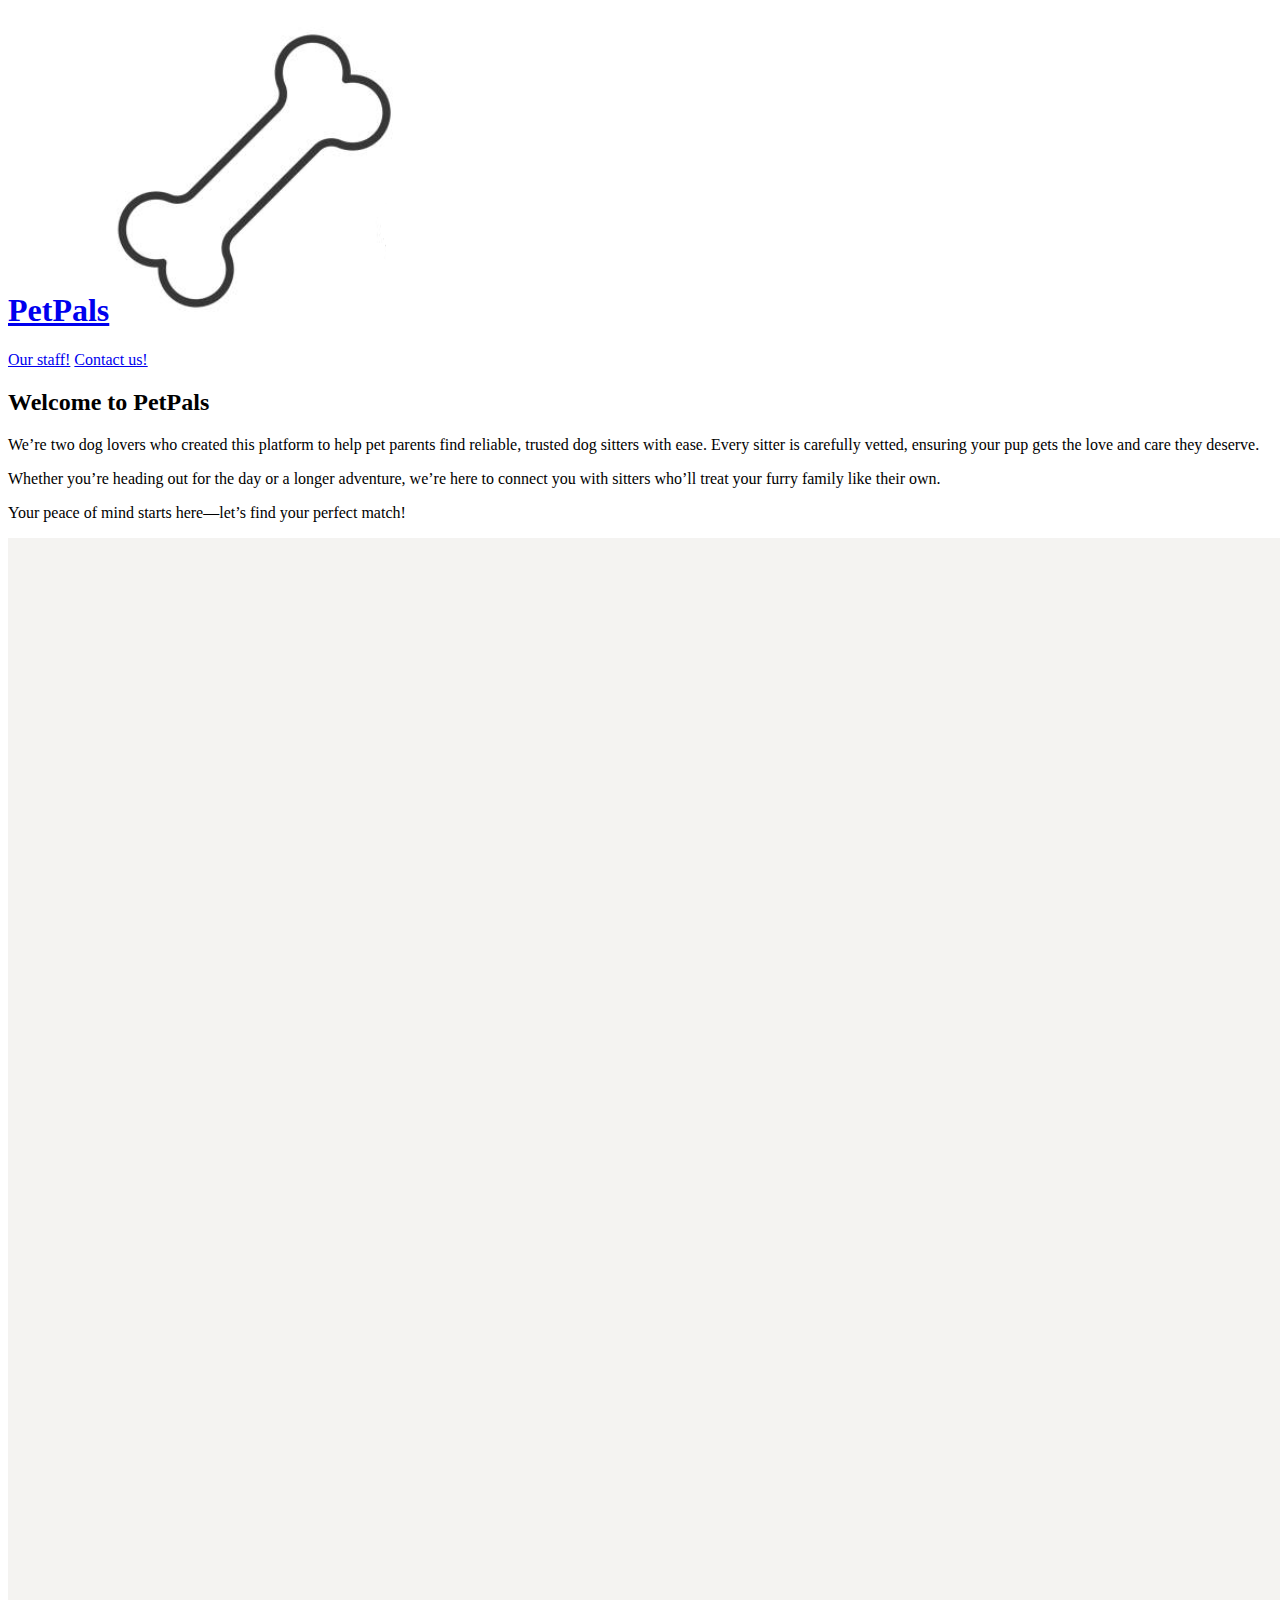
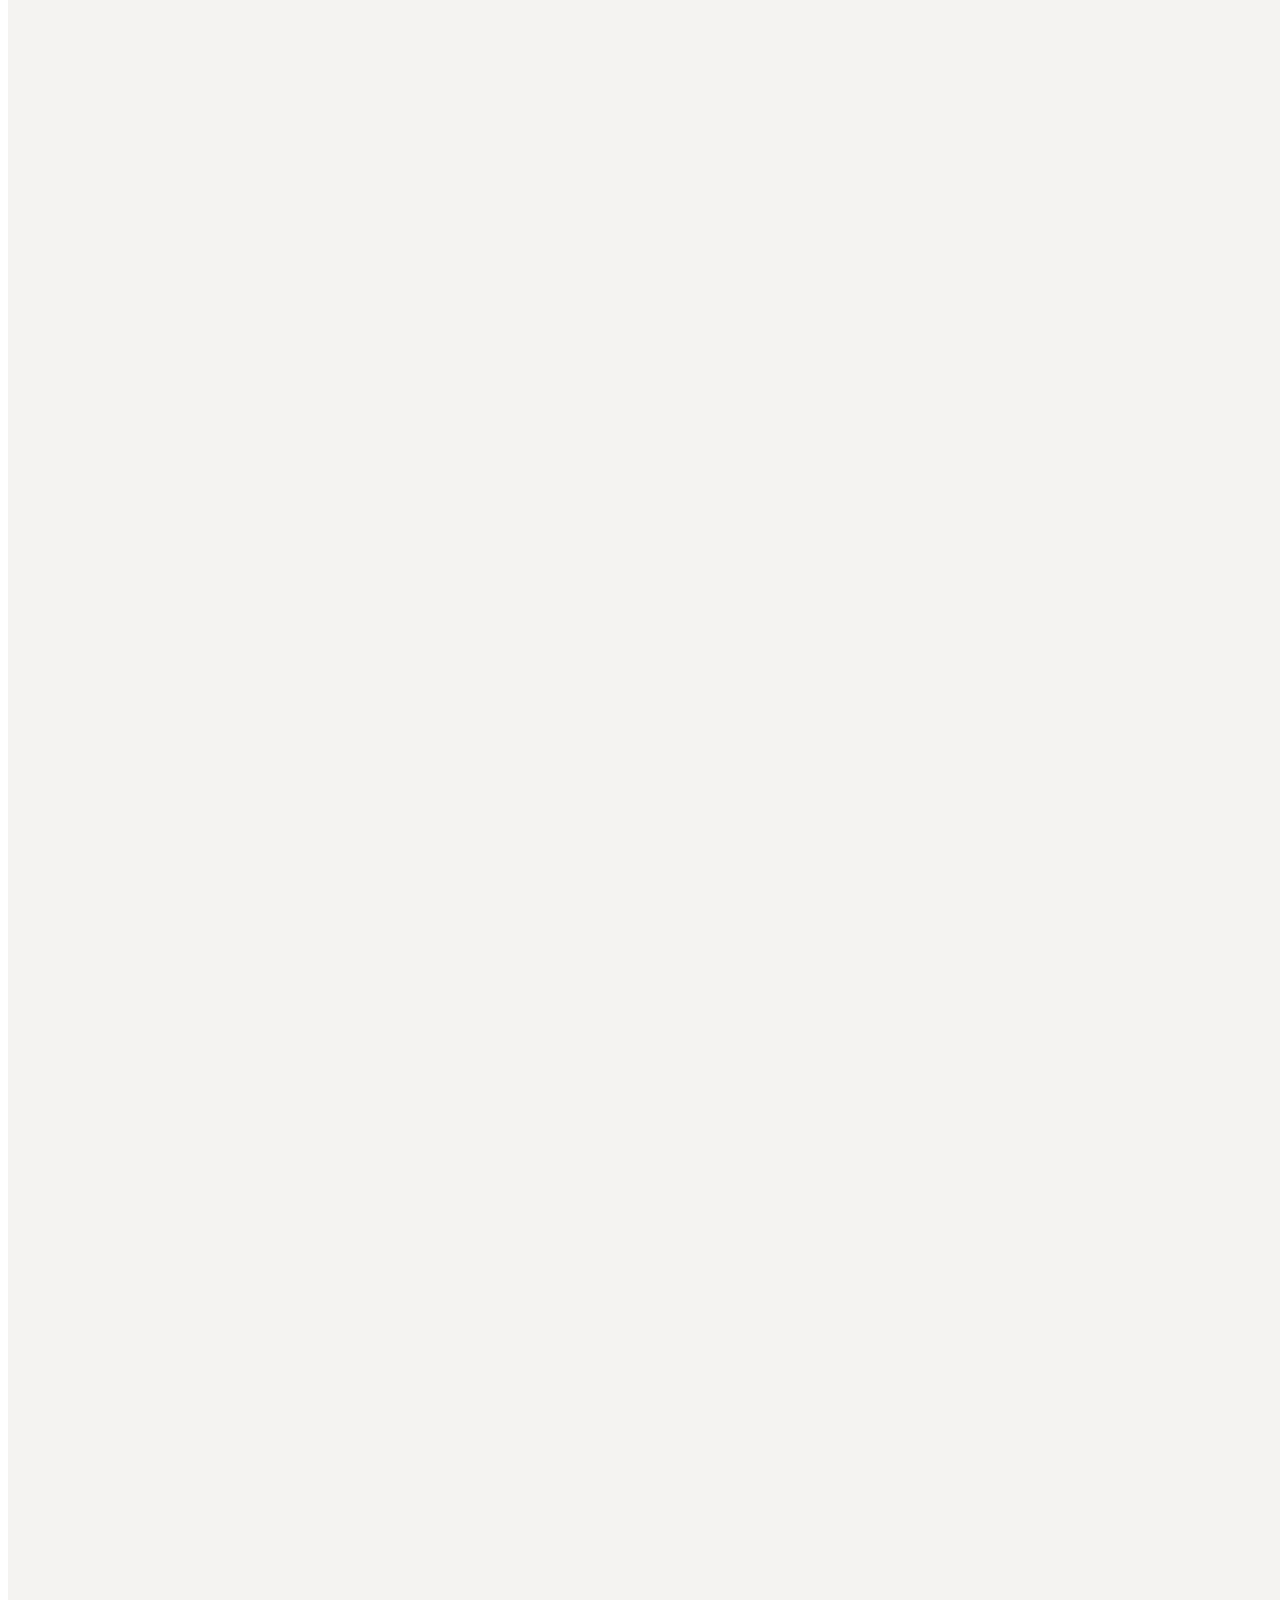
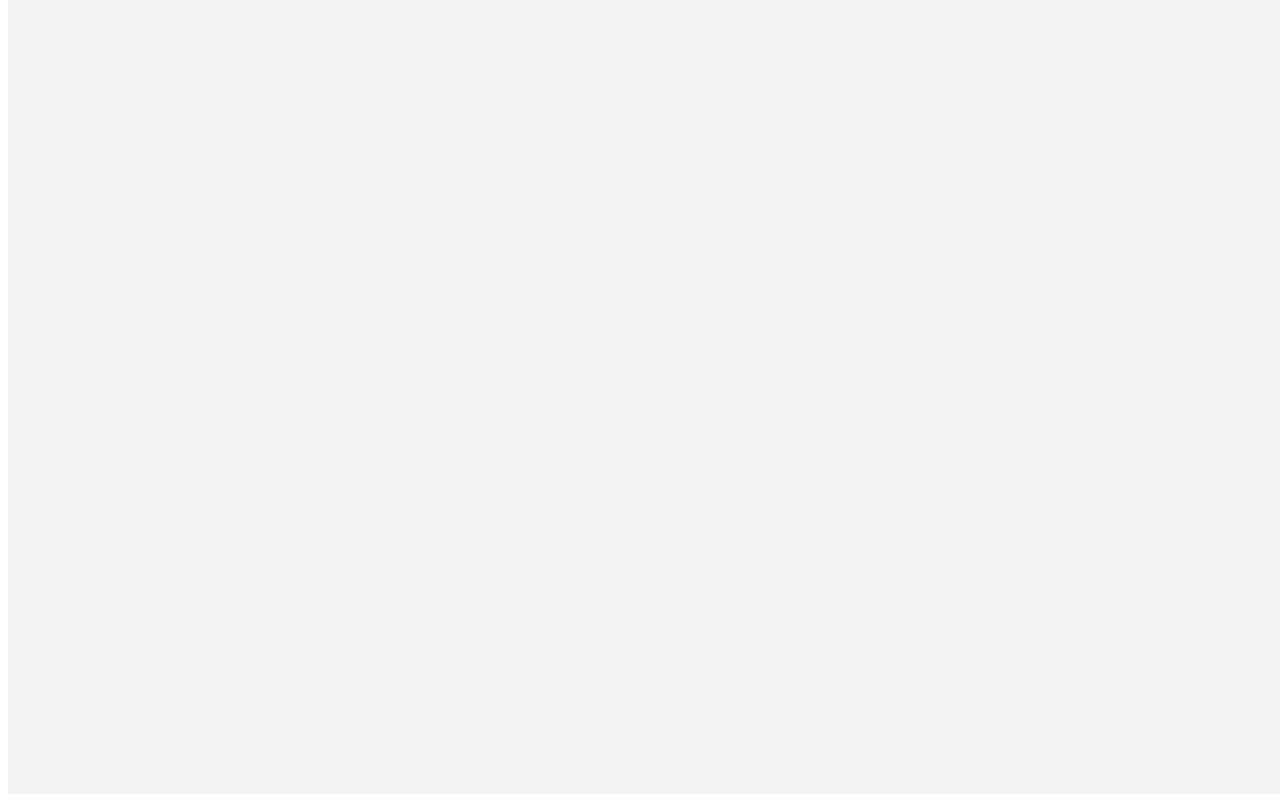
==== index.html @ 2186971b "Gjorde klart min carrd.html fil" ====
<!DOCTYPE html>
<html lang="en">
<head>
    <meta charset="UTF-8">
    <meta name="viewport" content="width=device-width, initial-scale=1.0">
    <title>Document</title>
    <link rel="stylesheet" href="css/style.css">
</head>
<body>
    <div class="container">
        <header>
            <h1><a href="index.html">PetPals<img src="img/dog_bone_logo.png" alt="Our logo of a dog bone"></a></h1>
        </header>
        <nav>
            <a href="carrd.html">Our staff!</a>
            <a href="contact.html">Contact us!</a>
        </nav>
        <aside id="welcome paragraph">
                <h2>Welcome to PetPals</h2>
                <p>
                We’re two dog lovers who created this platform to help pet parents find reliable, trusted dog sitters with ease. Every sitter is carefully vetted, ensuring your pup gets the love and care they deserve.
                </p>
                <p>
                Whether you’re heading out for the day or a longer adventure, we’re here to connect you with sitters who’ll treat your furry family like their own.
                </p>
                <p>
                Your peace of mind starts here—let’s find your perfect match!
                </p>
                <section id="section1">
                    <img src="img/dog_with_lion_hat.jpg" alt="A pitbull with a lion hat">
                </section>
        </aside>
    </div>
</body>
</html>
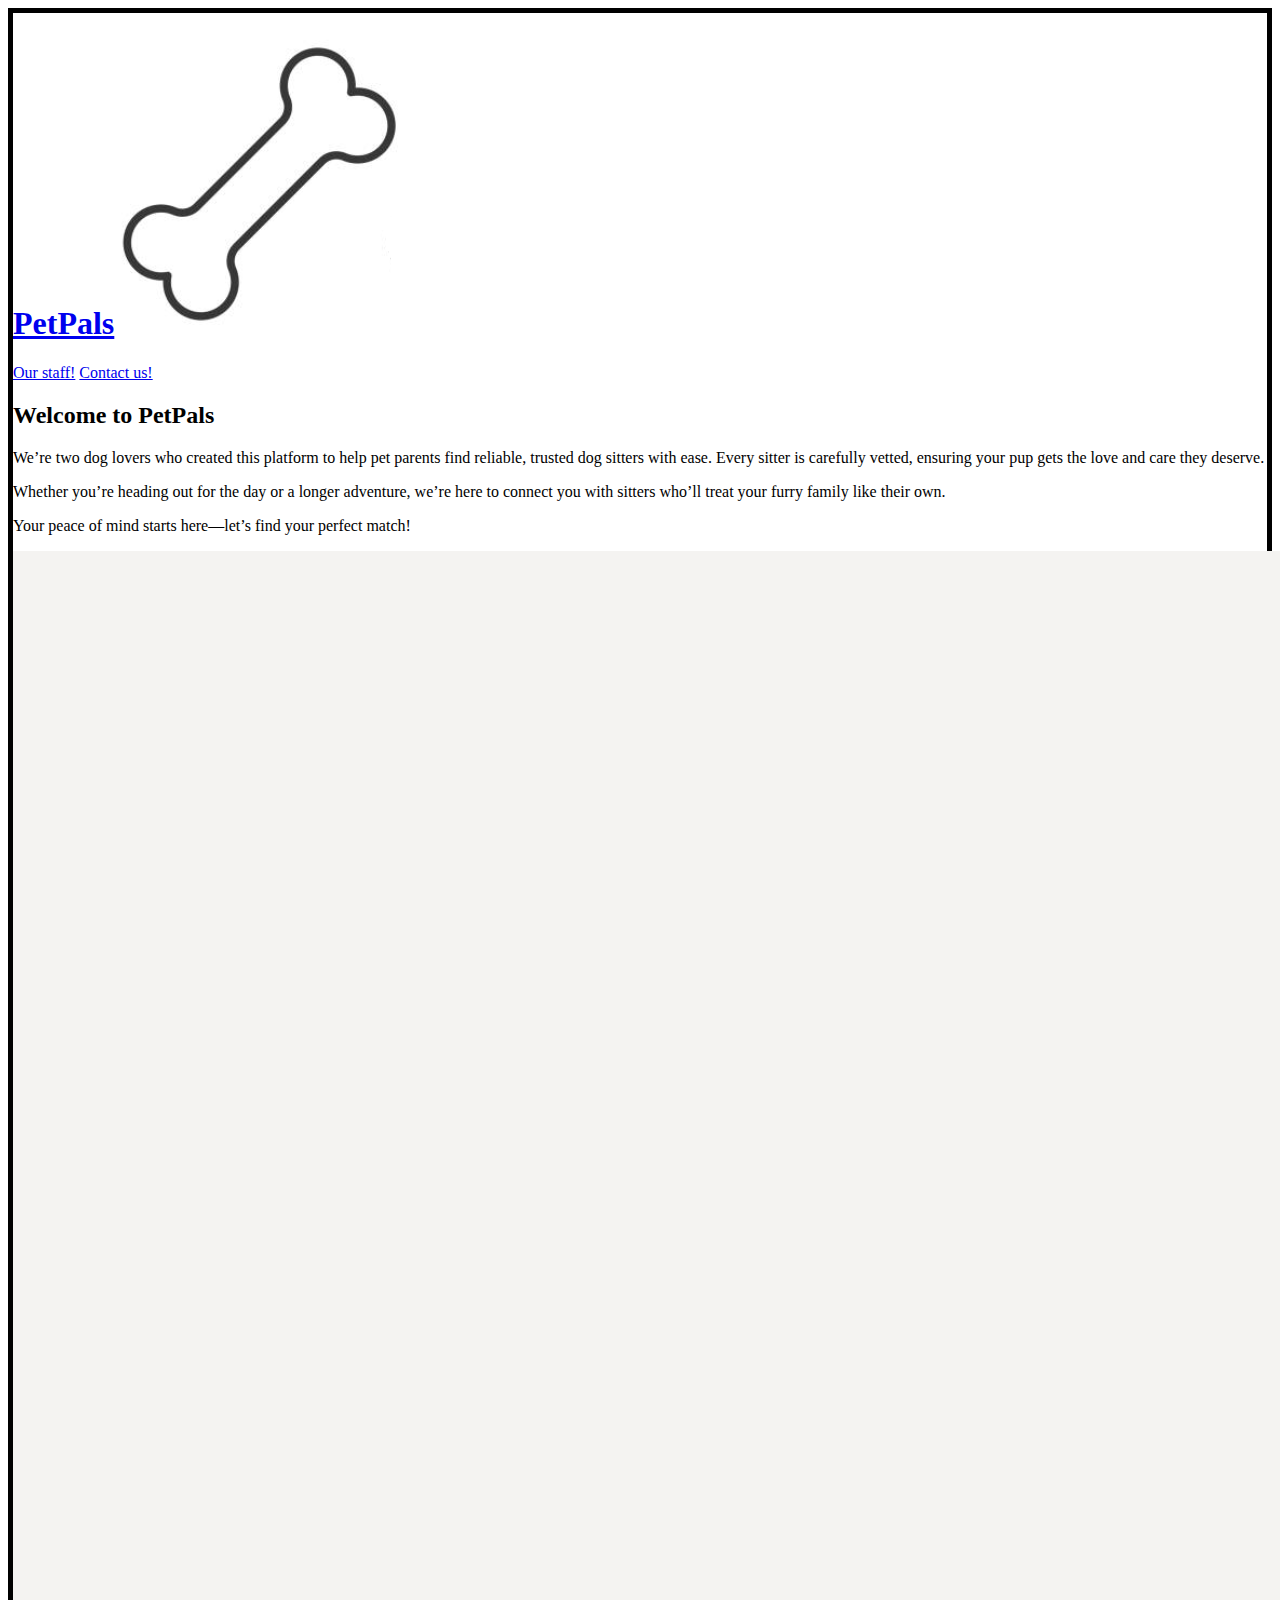
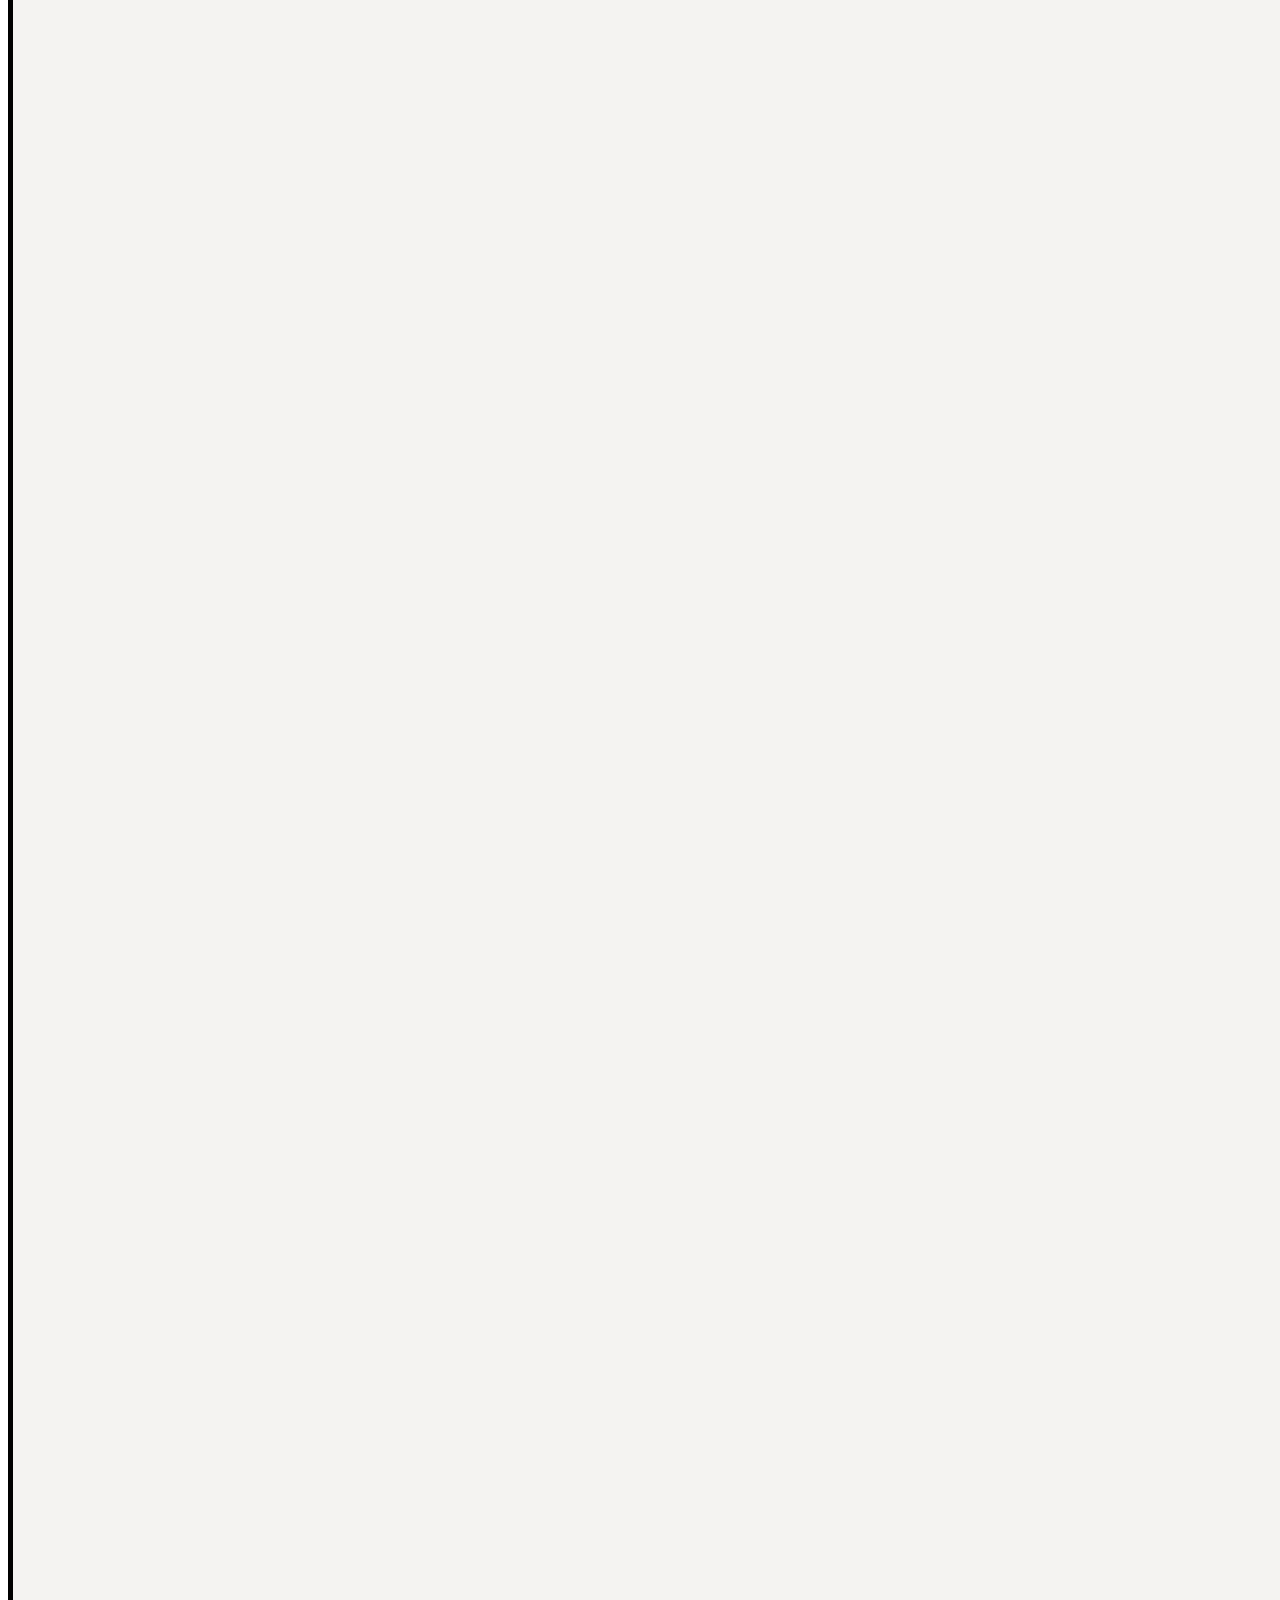
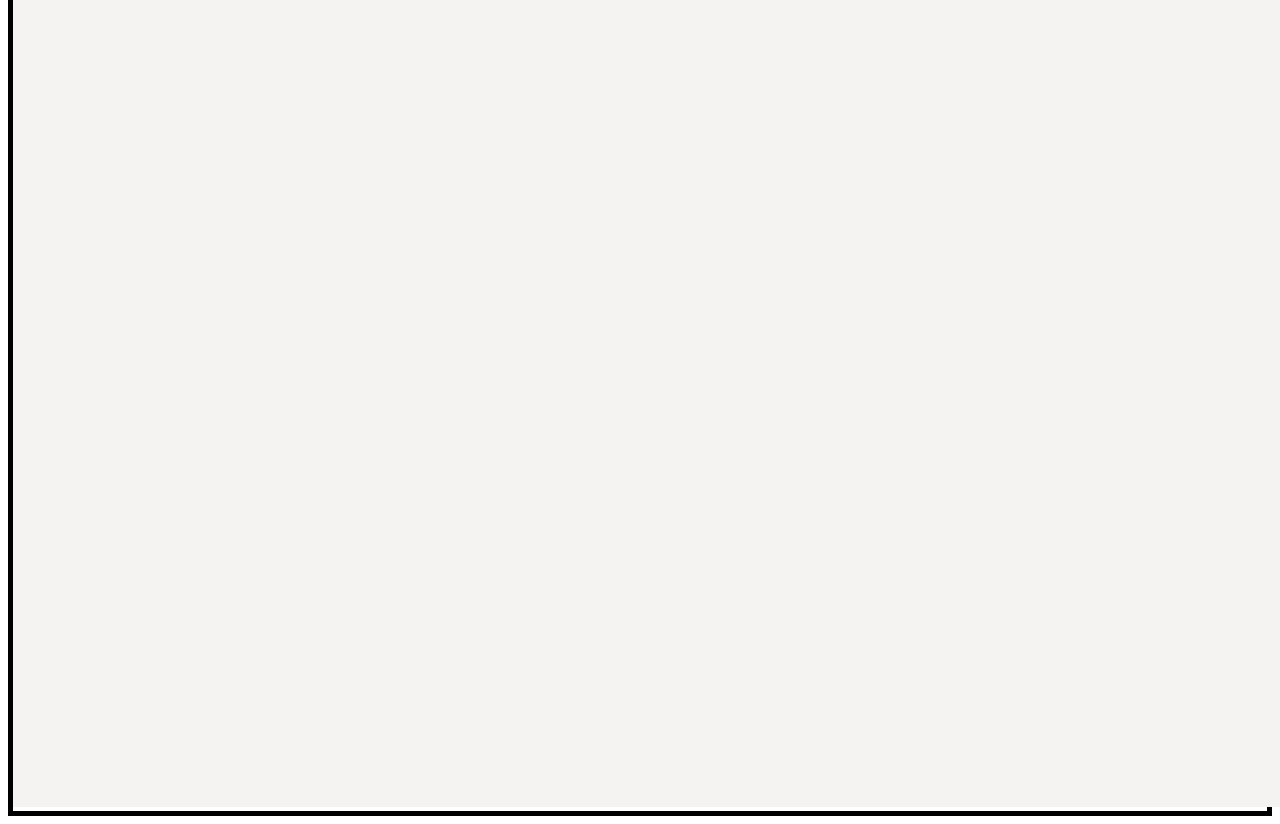
==== commit 9b0560bf: "gjorde det sista i html koden och började i css med grid template areas" ====
--- a/index.html
+++ b/index.html
@@ -7,7 +7,7 @@
     <link rel="stylesheet" href="css/style.css">
 </head>
 <body>
-    <div class="container">
+    <div class="container" id="indexdiv">
         <header>
             <h1><a href="index.html">PetPals<img src="img/dog_bone_logo.png" alt="Our logo of a dog bone"></a></h1>
         </header>
@@ -15,7 +15,7 @@
             <a href="carrd.html">Our staff!</a>
             <a href="contact.html">Contact us!</a>
         </nav>
-        <aside id="welcome paragraph">
+        <aside id="welcome.p">
                 <h2>Welcome to PetPals</h2>
                 <p>
                 We’re two dog lovers who created this platform to help pet parents find reliable, trusted dog sitters with ease. Every sitter is carefully vetted, ensuring your pup gets the love and care they deserve.
@@ -26,7 +26,7 @@
                 <p>
                 Your peace of mind starts here—let’s find your perfect match!
                 </p>
-                <section id="section1">
+                <section id="dogpicsec">
                     <img src="img/dog_with_lion_hat.jpg" alt="A pitbull with a lion hat">
                 </section>
         </aside>
--- a/css/style.css
+++ b/css/style.css
@@ -0,0 +1,60 @@
+.container {
+    border: 5PX solid black;
+
+}
+
+#indexdiv {
+    grid-template-areas:
+    'hd hd hd hd'
+    'nv nv nv nv'
+    'as dsc dsc dsc'
+    'as dsc dsc dsc' ;
+}
+
+#contactdiv {
+    grid-template-areas:
+    'hd hd hd hd'
+    'nv nv nv nv'
+    'ctsc ctsc ctsc ctsc'
+    'ctsc ctsc ctsc ctsc' ;
+}
+
+#carrddiv {
+    grid-template-areas:
+    'hd hd hd hd hd hd'
+    'nv nv nv nv nv nv'
+    'ssc1 ssc1 ssc2 ssc2 ssc3 ssc3'
+    'ssc1 ssc1 ssc2 ssc2 ssc3 ssc3' ;
+}
+
+header {
+    grid-area: hd;
+}
+
+nav {
+    grid-area: nv;
+}
+
+aside {
+    grid-area: as;
+}
+
+#dogpicsec {
+    grid-area: dsc;
+}
+
+#contactsec {
+    grid-area: ctsc;
+}
+
+#staffsec1 {
+    grid-area: ssc1;
+}
+
+#staffsec2 {
+    grid-area: ssc2;
+}
+
+#staffsec3 {
+    grid-area: ssc3;
+}
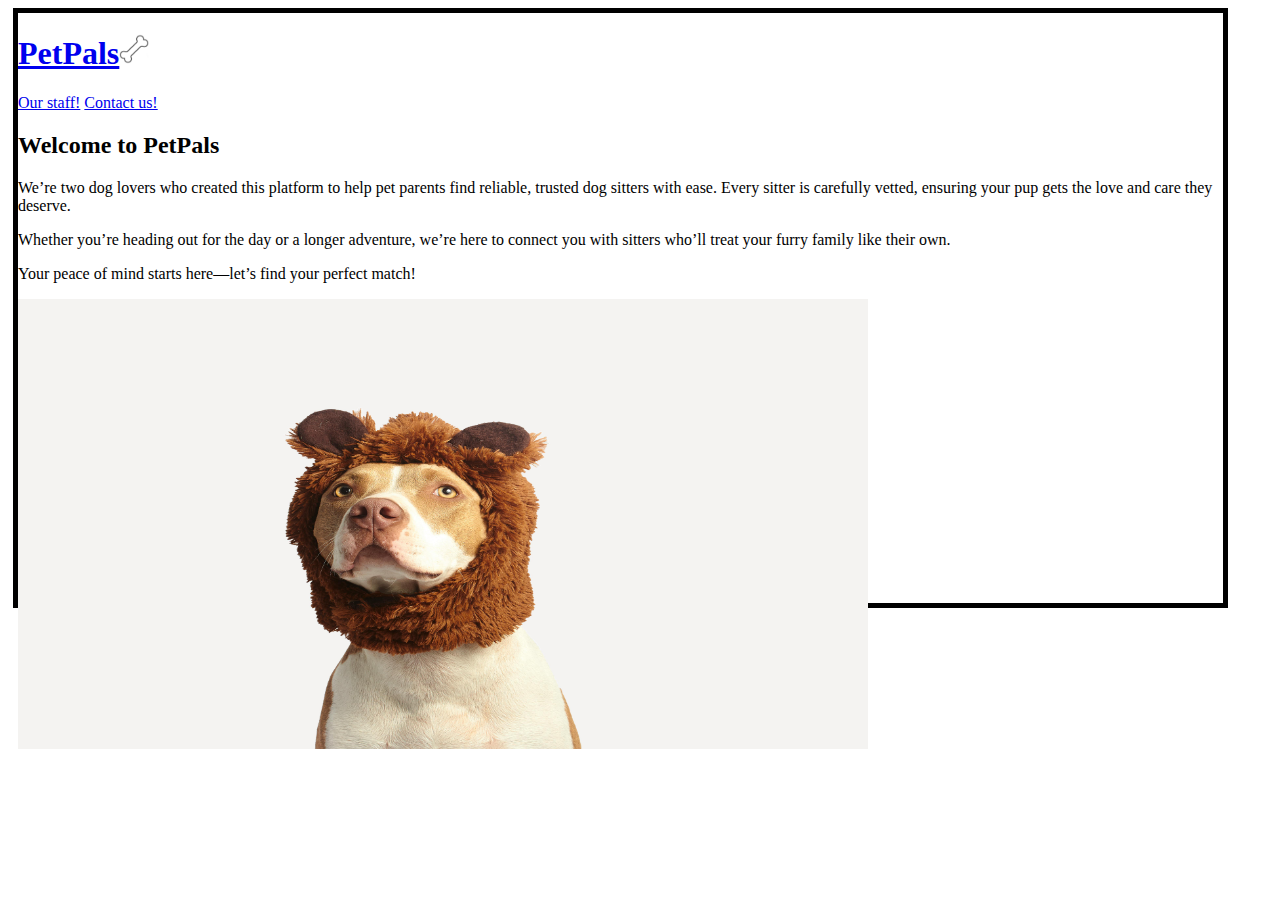
==== commit 58524de4: "ordnade mest med bilderna" ====
--- a/index.html
+++ b/index.html
@@ -9,7 +9,7 @@
 <body>
     <div class="container" id="indexdiv">
         <header>
-            <h1><a href="index.html">PetPals<img src="img/dog_bone_logo.png" alt="Our logo of a dog bone"></a></h1>
+            <h1><a href="index.html">PetPals<img id="logo" src="img/dog_bone_logo.png" alt="Our logo of a dog bone"></a></h1>
         </header>
         <nav>
             <a href="carrd.html">Our staff!</a>
@@ -27,7 +27,7 @@
                 Your peace of mind starts here—let’s find your perfect match!
                 </p>
                 <section id="dogpicsec">
-                    <img src="img/dog_with_lion_hat.jpg" alt="A pitbull with a lion hat">
+                    <img id="lionhat" src="img/dog_with_lion_hat.jpg" alt="A pitbull with a lion hat">
                 </section>
         </aside>
     </div>
--- a/css/style.css
+++ b/css/style.css
@@ -1,6 +1,8 @@
 .container {
     border: 5PX solid black;
-
+    margin: 5px;
+    height: 590px;
+    width: 1205px;
 }
 
 #indexdiv {
@@ -45,6 +47,7 @@
 
 #contactsec {
     grid-area: ctsc;
+    font-size: larger;
 }
 
 #staffsec1 {
@@ -58,3 +61,28 @@
 #staffsec3 {
     grid-area: ssc3;
 }
+
+#logo {
+    height: 30px;
+    width: 30px;
+}
+
+#lionhat {
+    height: 450px;
+    width: 850px;
+}
+
+#huskystaff {
+    height: 500px;
+    width: 350px;
+}
+
+#yorkiestaff {
+    height: 500px;
+    width: 350px;
+}
+
+#goldenstaff {
+    height: 500px;
+    width: 350px;
+}
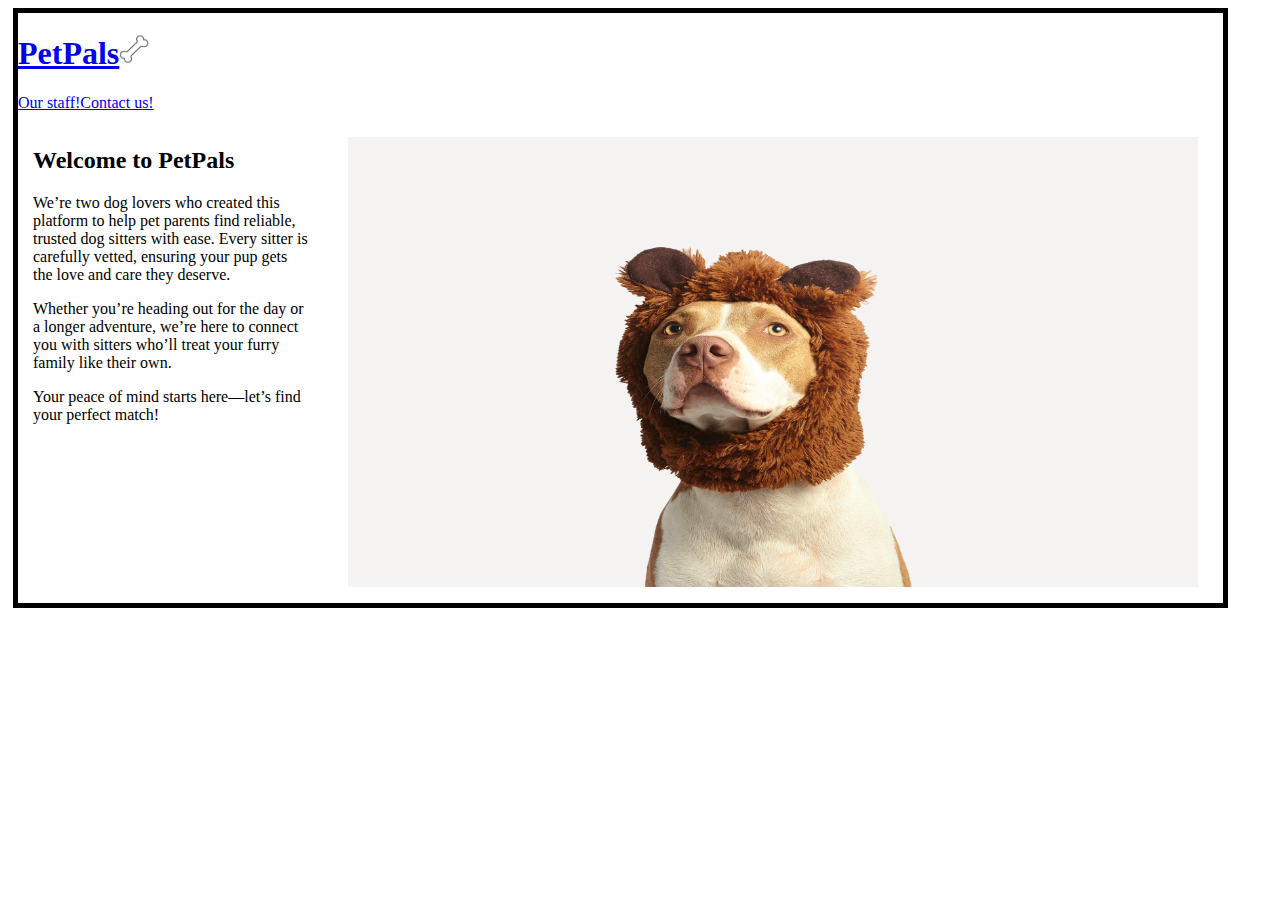
==== commit 5042733e: "fortsatt arbete mestadels i css" ====
--- a/index.html
+++ b/index.html
@@ -15,7 +15,7 @@
             <a href="carrd.html">Our staff!</a>
             <a href="contact.html">Contact us!</a>
         </nav>
-        <aside id="welcome.p">
+        <div id="welcomep">
                 <h2>Welcome to PetPals</h2>
                 <p>
                 We’re two dog lovers who created this platform to help pet parents find reliable, trusted dog sitters with ease. Every sitter is carefully vetted, ensuring your pup gets the love and care they deserve.
@@ -26,10 +26,12 @@
                 <p>
                 Your peace of mind starts here—let’s find your perfect match!
                 </p>
-                <section id="dogpicsec">
-                    <img id="lionhat" src="img/dog_with_lion_hat.jpg" alt="A pitbull with a lion hat">
-                </section>
-        </aside>
+        </div>
+        <div id="dogpicdiv">
+             <section id="dogpicsec">
+                <img id="lionhat" src="img/dog_with_lion_hat.jpg" alt="A pitbull with a lion hat">
+             </section>
+        </div>
     </div>
 </body>
 </html>--- a/css/style.css
+++ b/css/style.css
@@ -1,6 +1,7 @@
 .container {
     border: 5PX solid black;
     margin: 5px;
+    display: grid;
     height: 590px;
     width: 1205px;
 }
@@ -27,6 +28,8 @@
     'nv nv nv nv nv nv'
     'ssc1 ssc1 ssc2 ssc2 ssc3 ssc3'
     'ssc1 ssc1 ssc2 ssc2 ssc3 ssc3' ;
+    display: flex;
+    justify-content: center;
 }
 
 header {
@@ -35,14 +38,18 @@
 
 nav {
     grid-area: nv;
+    text-align: left;
+    display: flex;
 }
 
-aside {
+#welcomep {
     grid-area: as;
+    margin: 15px;
 }
 
 #dogpicsec {
     grid-area: dsc;
+    margin: 25px;
 }
 
 #contactsec {
@@ -52,14 +59,17 @@
 
 #staffsec1 {
     grid-area: ssc1;
+    width: 270px;
 }
 
 #staffsec2 {
     grid-area: ssc2;
+    width: 270px;
 }
 
 #staffsec3 {
     grid-area: ssc3;
+    width: 270px;
 }
 
 #logo {
@@ -73,16 +83,16 @@
 }
 
 #huskystaff {
-    height: 500px;
-    width: 350px;
+    height: 400px;
+    width: 270px;
 }
 
 #yorkiestaff {
-    height: 500px;
-    width: 350px;
+    height: 400px;
+    width: 270px;
 }
 
 #goldenstaff {
-    height: 500px;
-    width: 350px;
+    height: 400px;
+    width: 270px;
 }
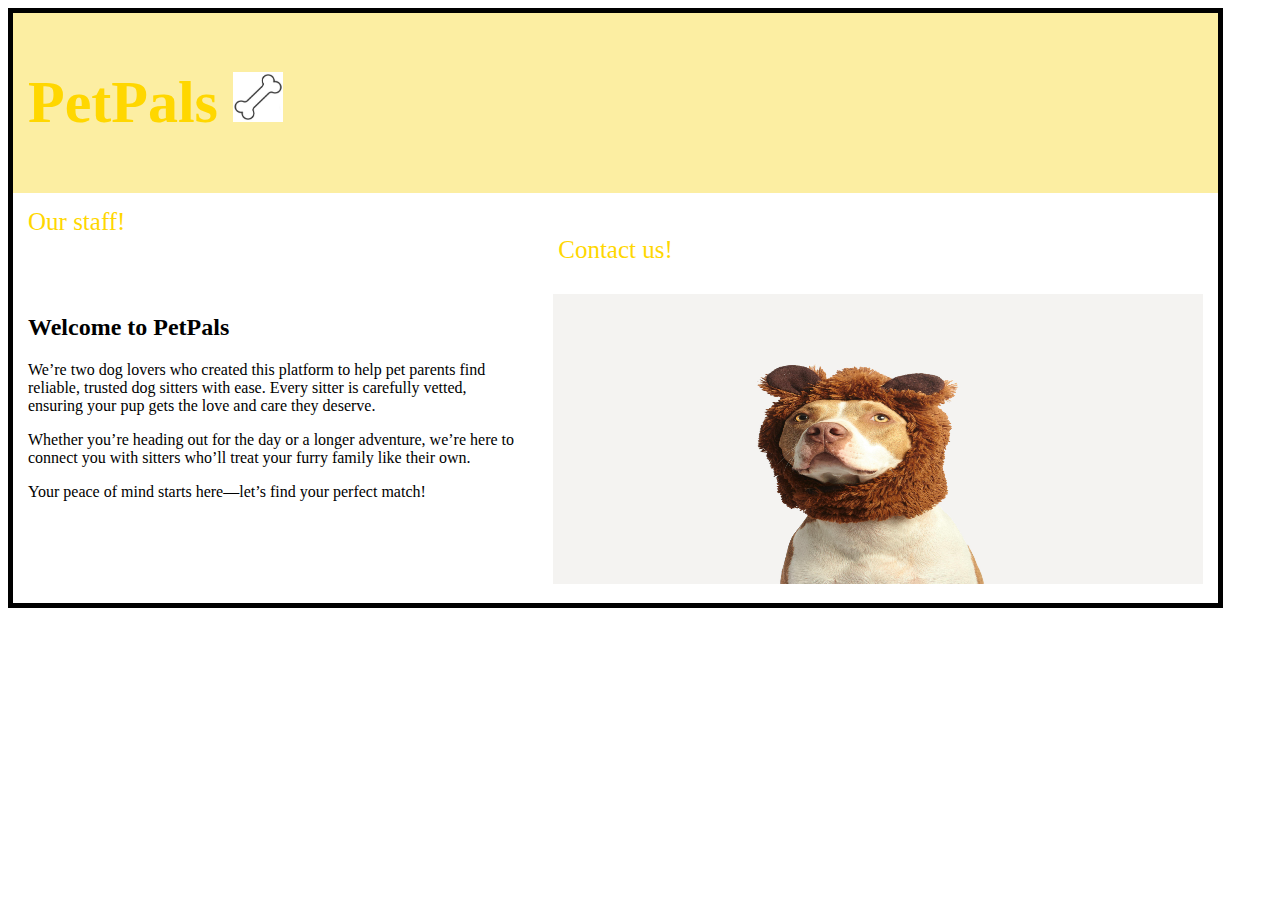
==== commit cfb629cb: "fortsatt i css" ====
--- a/index.html
+++ b/index.html
@@ -9,11 +9,15 @@
 <body>
     <div class="container" id="indexdiv">
         <header>
-            <h1><a href="index.html">PetPals<img id="logo" src="img/dog_bone_logo.png" alt="Our logo of a dog bone"></a></h1>
+            <h1><a href="index.html">PetPals <img id="logo" src="img/dog_bone_logo.png" alt="Our logo of a dog bone"></a></h1>
         </header>
         <nav>
+            <div id="ourstaffdiv">
             <a href="carrd.html">Our staff!</a>
+            </div>
+            <div id="contactusdiv">
             <a href="contact.html">Contact us!</a>
+            </div>
         </nav>
         <div id="welcomep">
                 <h2>Welcome to PetPals</h2>
--- a/css/style.css
+++ b/css/style.css
@@ -1,6 +1,5 @@
 .container {
     border: 5PX solid black;
-    margin: 5px;
     display: grid;
     height: 590px;
     width: 1205px;
@@ -32,14 +31,30 @@
     justify-content: center;
 }
 
+#ourstaffdiv {
+    text-align: left;
+}
+
+#contactusdiv {
+    text-align: center;
+}
+
 header {
     grid-area: hd;
+    font-size: 30px;
+    padding: 15px;
+    background-color: #FCEEA2;
+}
+
+a {
+    color: #FFD700;
+    text-decoration: dashed;
 }
 
 nav {
     grid-area: nv;
-    text-align: left;
-    display: flex;
+    font-size: 25px;
+    margin: 15px;
 }
 
 #welcomep {
@@ -49,7 +64,7 @@
 
 #dogpicsec {
     grid-area: dsc;
-    margin: 25px;
+    margin: 15px;
 }
 
 #contactsec {
@@ -60,26 +75,29 @@
 #staffsec1 {
     grid-area: ssc1;
     width: 270px;
+    margin: 10px;
 }
 
 #staffsec2 {
     grid-area: ssc2;
     width: 270px;
+    margin: 10px;
 }
 
 #staffsec3 {
     grid-area: ssc3;
     width: 270px;
+    margin: 10px;
 }
 
 #logo {
-    height: 30px;
-    width: 30px;
+    height: 50px;
+    width: 50px;    
 }
 
 #lionhat {
-    height: 450px;
-    width: 850px;
+    height: 290px;
+    width: 650px;
 }
 
 #huskystaff {
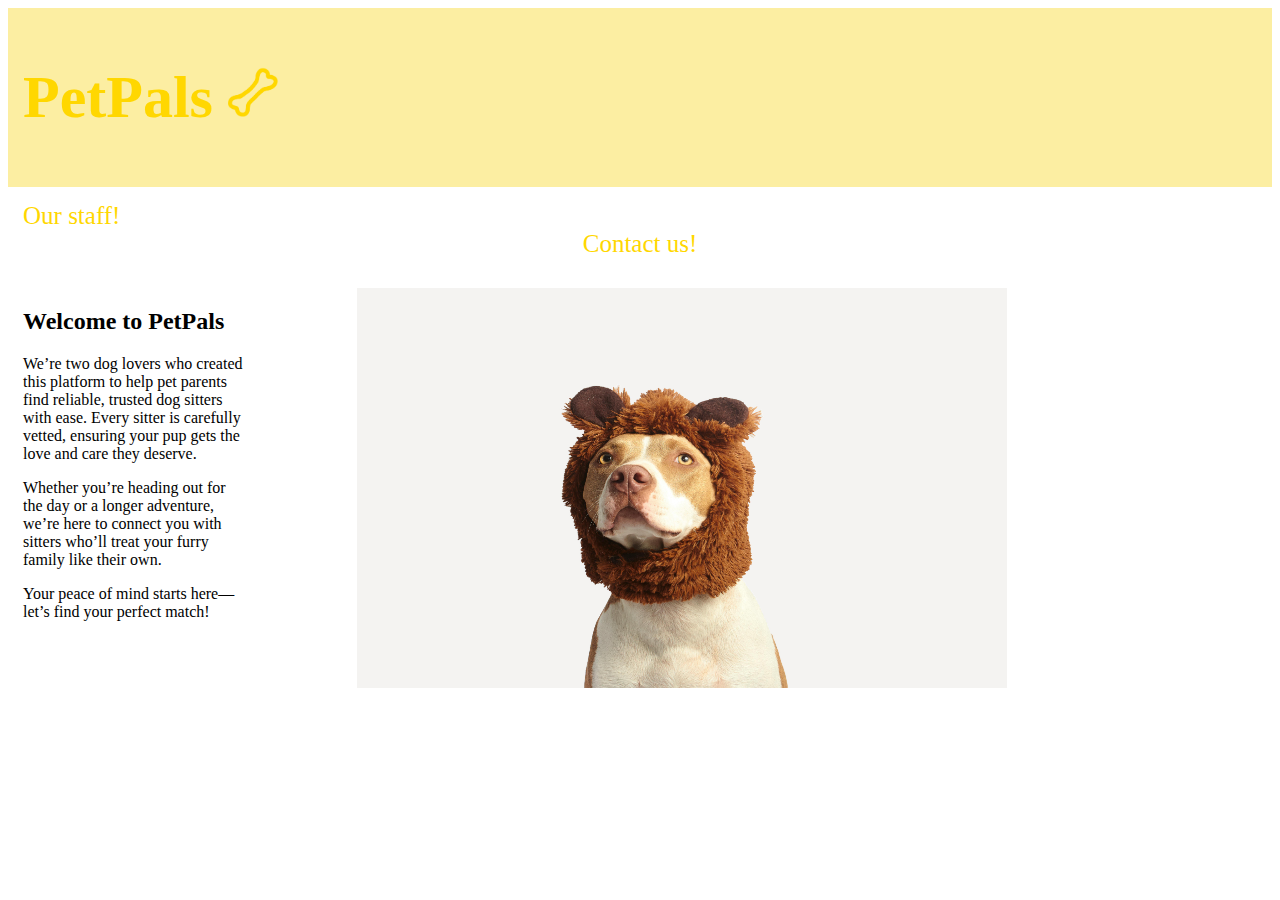
==== commit 3786c5dc: "ändrade en div till aside" ====
--- a/index.html
+++ b/index.html
@@ -19,7 +19,7 @@
             <a href="contact.html">Contact us!</a>
             </div>
         </nav>
-        <div id="welcomep">
+        <aside id="welcomep">
                 <h2>Welcome to PetPals</h2>
                 <p>
                 We’re two dog lovers who created this platform to help pet parents find reliable, trusted dog sitters with ease. Every sitter is carefully vetted, ensuring your pup gets the love and care they deserve.
@@ -30,7 +30,7 @@
                 <p>
                 Your peace of mind starts here—let’s find your perfect match!
                 </p>
-        </div>
+            </aside>
         <div id="dogpicdiv">
              <section id="dogpicsec">
                 <img id="lionhat" src="img/dog_with_lion_hat.jpg" alt="A pitbull with a lion hat">
--- a/css/style.css
+++ b/css/style.css
@@ -1,8 +1,7 @@
 .container {
-    border: 5PX solid black;
     display: grid;
-    height: 590px;
-    width: 1205px;
+    height: auto;
+    width: auto;
 }
 
 #indexdiv {
@@ -60,6 +59,7 @@
 #welcomep {
     grid-area: as;
     margin: 15px;
+    width: 220px;
 }
 
 #dogpicsec {
@@ -70,6 +70,7 @@
 #contactsec {
     grid-area: ctsc;
     font-size: larger;
+    margin: 15px;
 }
 
 #staffsec1 {
@@ -96,7 +97,7 @@
 }
 
 #lionhat {
-    height: 290px;
+    height: 400px;
     width: 650px;
 }
 
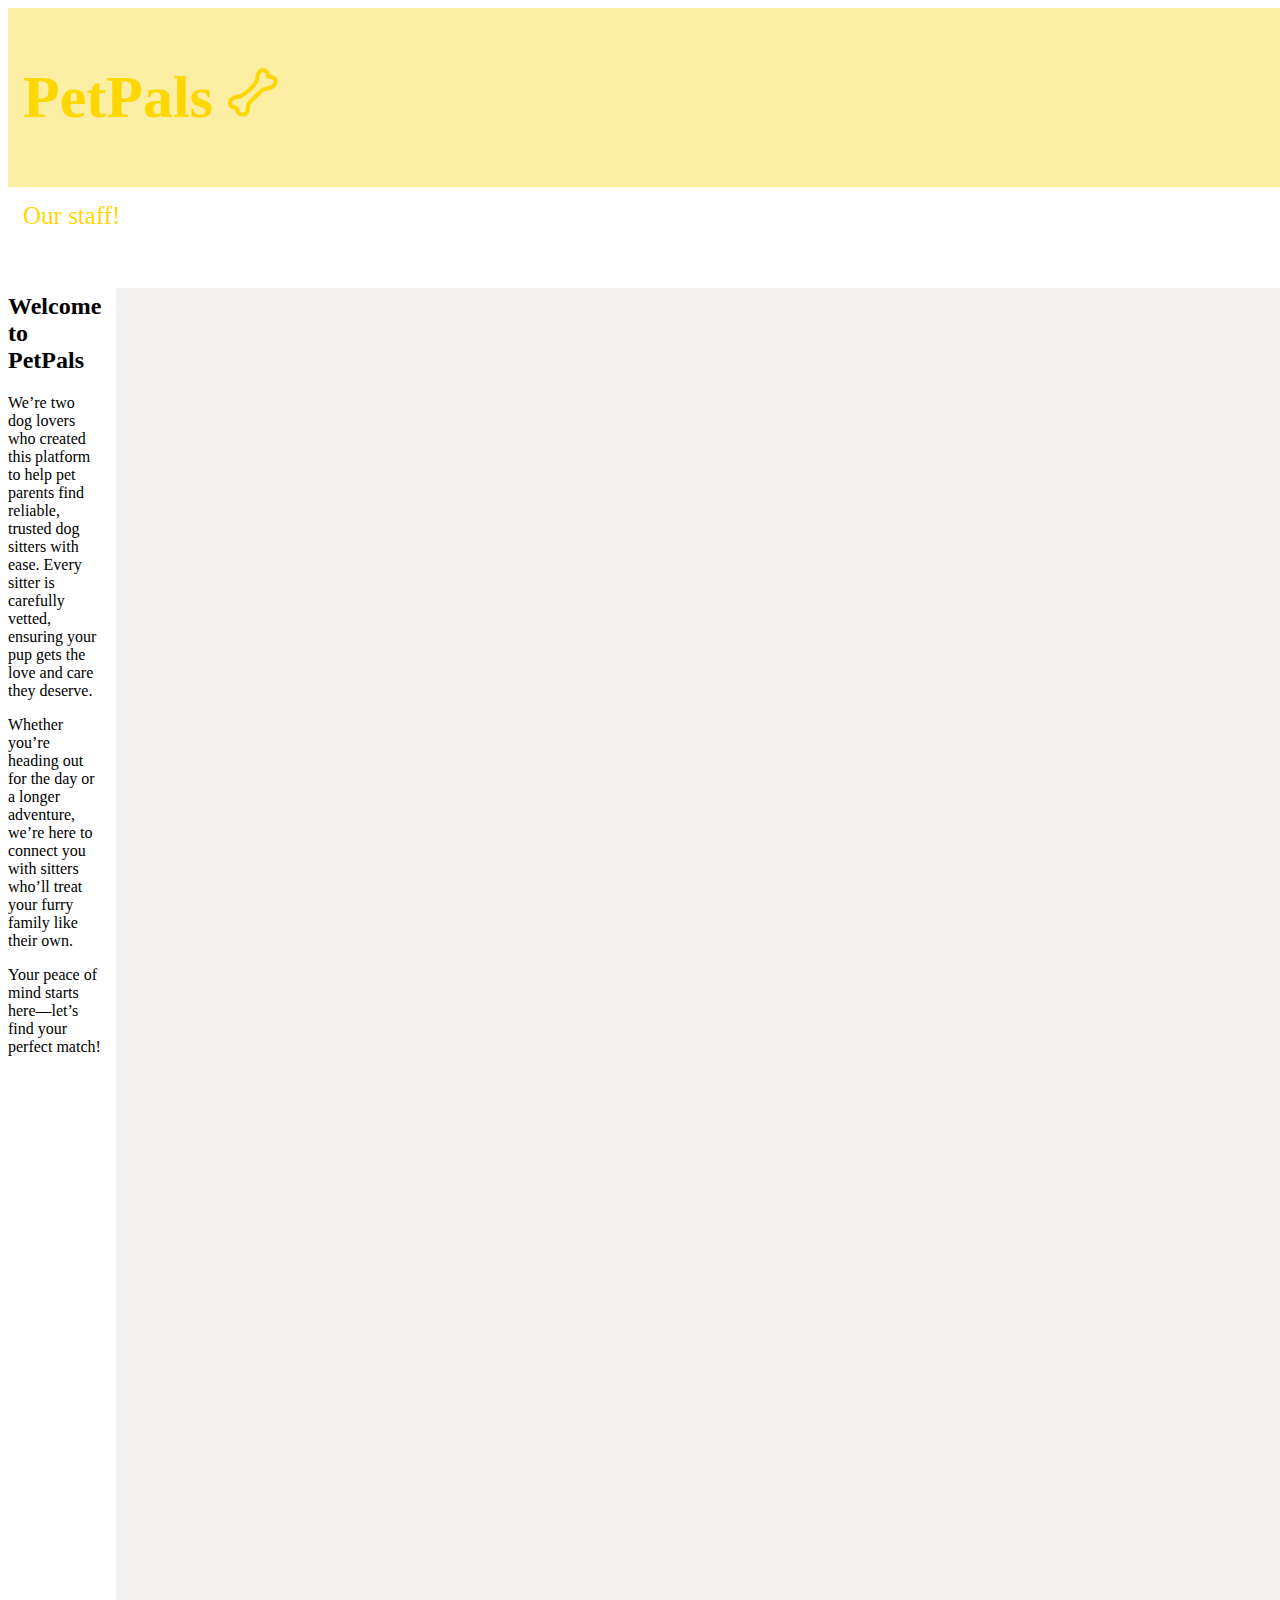
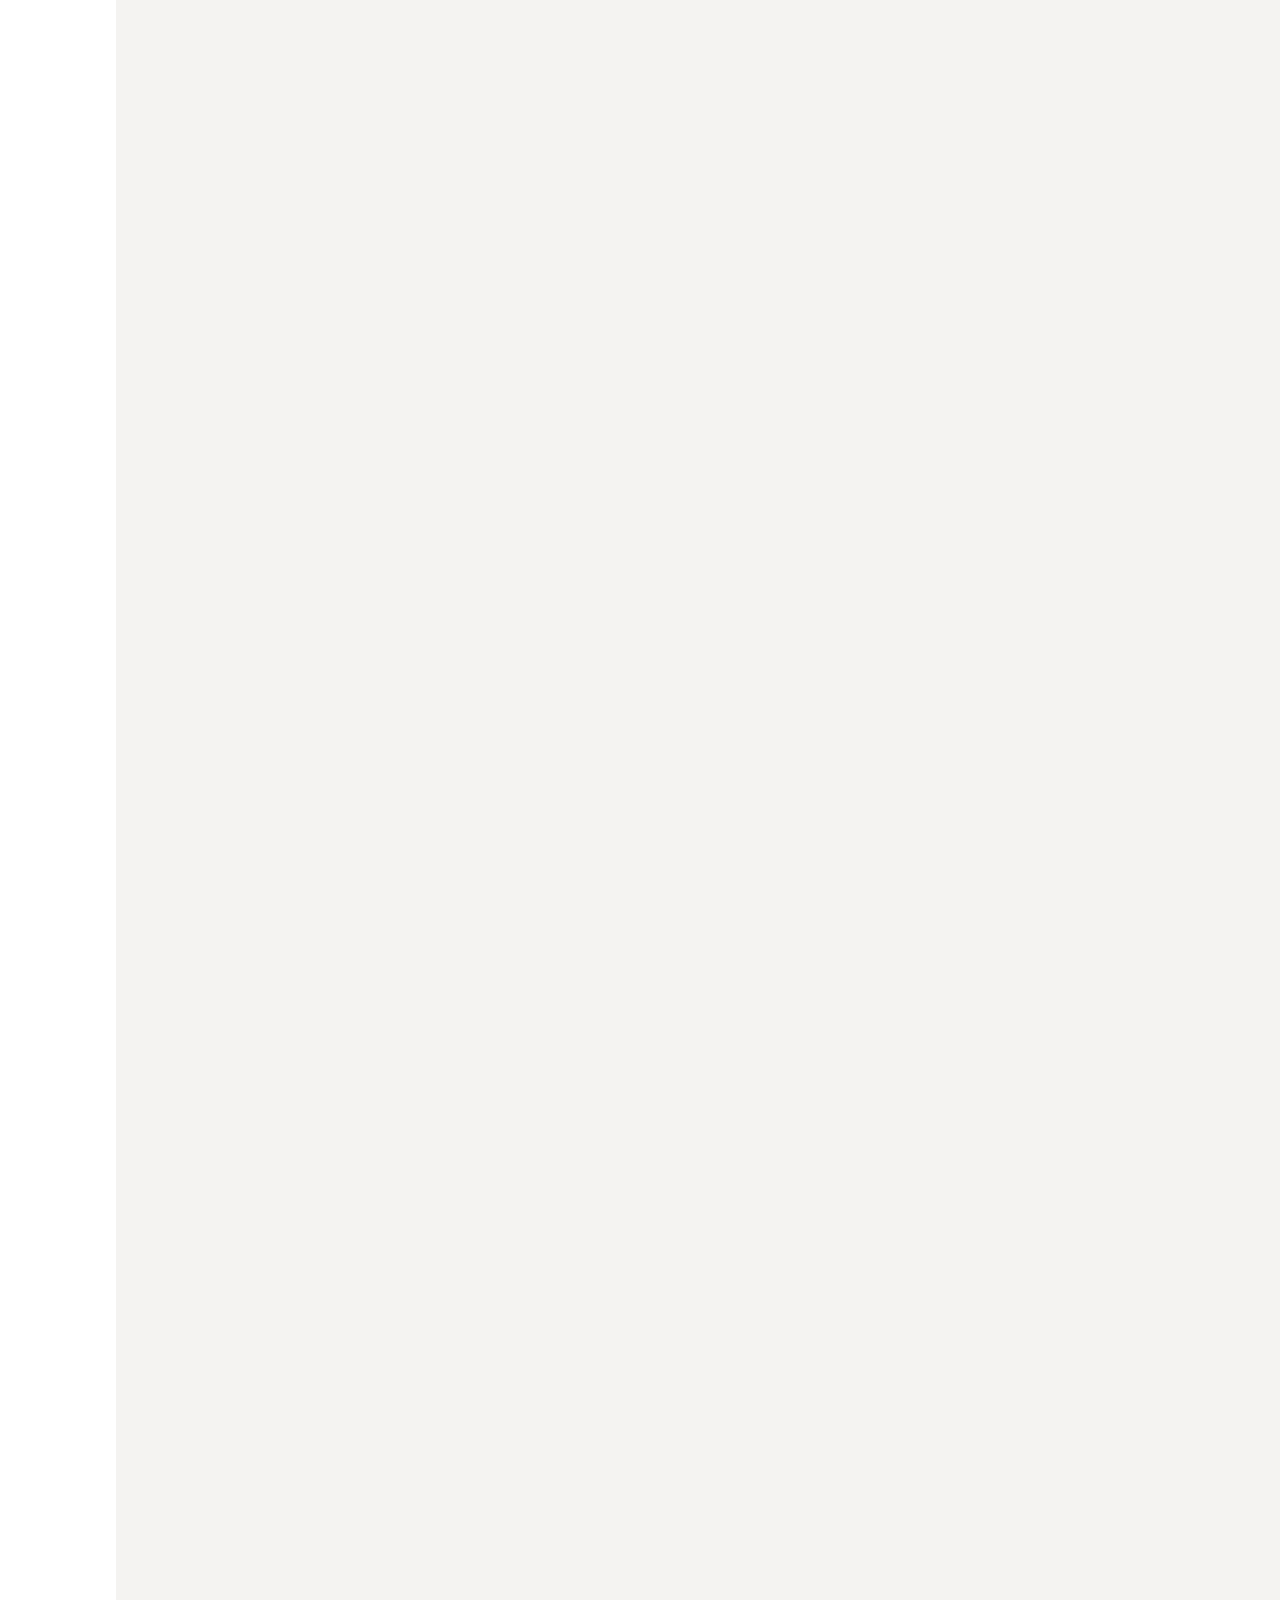
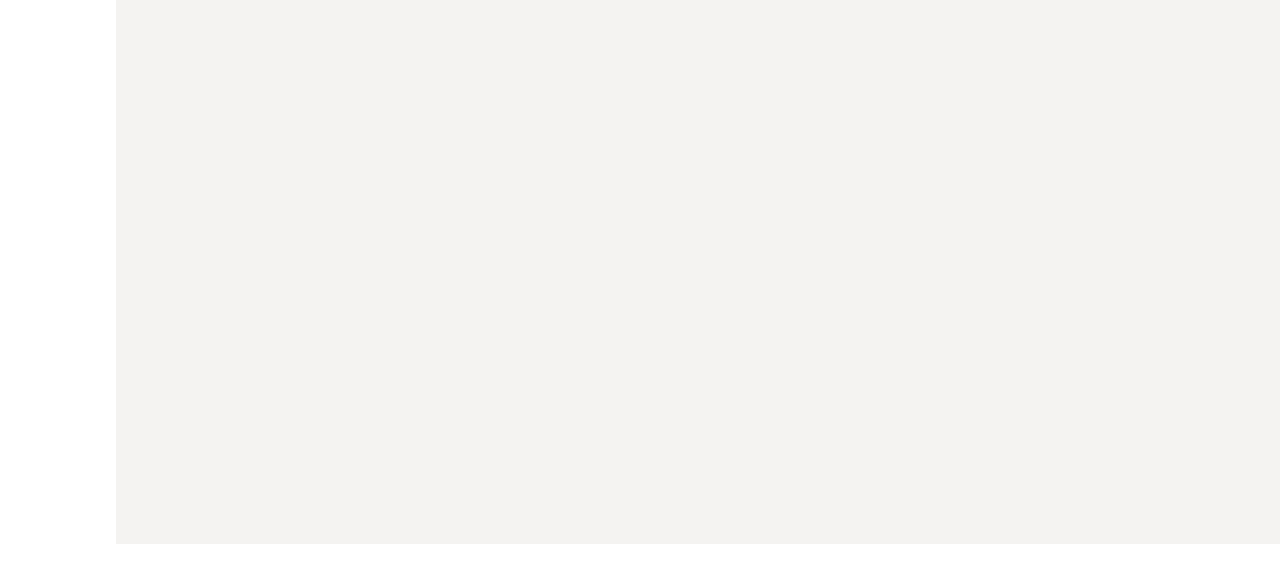
==== commit 6a845cd4: "Mest ändrat upplägget i koden för enklare hantering" ====
--- a/index.html
+++ b/index.html
@@ -8,34 +8,32 @@
 </head>
 <body>
     <div class="container" id="indexdiv">
-        <header>
-            <h1><a href="index.html">PetPals <img id="logo" src="img/dog_bone_logo.png" alt="Our logo of a dog bone"></a></h1>
+        <header class="header">
+            <h1>
+                <a href="index.html">PetPals <img id="logo" src="img/dog_bone_logo.png" alt="Our logo of a dog bone"></a>
+            </h1>
         </header>
-        <nav>
+        <nav class="nav">
             <div id="ourstaffdiv">
-            <a href="carrd.html">Our staff!</a>
+                <a href="carrd.html" id="carrdlink">Our staff!</a>
             </div>
             <div id="contactusdiv">
-            <a href="contact.html">Contact us!</a>
+                <a href="contact.html" id="contactlink">Contact us!</a>
             </div>
         </nav>
-        <aside id="welcomep">
+        <aside id="welcome-p">
                 <h2>Welcome to PetPals</h2>
-                <p>
-                We’re two dog lovers who created this platform to help pet parents find reliable, trusted dog sitters with ease. Every sitter is carefully vetted, ensuring your pup gets the love and care they deserve.
-                </p>
-                <p>
-                Whether you’re heading out for the day or a longer adventure, we’re here to connect you with sitters who’ll treat your furry family like their own.
-                </p>
-                <p>
-                Your peace of mind starts here—let’s find your perfect match!
-                </p>
+
+                <p>We’re two dog lovers who created this platform to help pet parents find reliable, trusted dog sitters with ease. Every sitter is carefully vetted, ensuring your pup gets the love and care they deserve.</p>
+                
+                <p>Whether you’re heading out for the day or a longer adventure, we’re here to connect you with sitters who’ll treat your furry family like their own.</p>
+                
+                <p>Your peace of mind starts here—let’s find your perfect match!</p>
             </aside>
-        <div id="dogpicdiv">
+
              <section id="dogpicsec">
-                <img id="lionhat" src="img/dog_with_lion_hat.jpg" alt="A pitbull with a lion hat">
+                <img id="pitbull-hat-pic" src="img/dog_with_lion_hat.jpg" alt="A pitbull with a lion hat">
              </section>
-        </div>
     </div>
 </body>
 </html>--- a/css/style.css
+++ b/css/style.css
@@ -10,6 +10,7 @@
     'nv nv nv nv'
     'as dsc dsc dsc'
     'as dsc dsc dsc' ;
+    display: grid;
 }
 
 #contactdiv {
@@ -18,6 +19,7 @@
     'nv nv nv nv'
     'ctsc ctsc ctsc ctsc'
     'ctsc ctsc ctsc ctsc' ;
+    display: grid;
 }
 
 #carrddiv {
@@ -56,6 +58,10 @@
     margin: 15px;
 }
 
+#staffsecdiv {
+    display: flex;
+}
+
 #welcomep {
     grid-area: as;
     margin: 15px;
@@ -75,19 +81,19 @@
 
 #staffsec1 {
     grid-area: ssc1;
-    width: 270px;
+    width: 240px;
     margin: 10px;
 }
 
 #staffsec2 {
     grid-area: ssc2;
-    width: 270px;
+    width: 240px;
     margin: 10px;
 }
 
 #staffsec3 {
     grid-area: ssc3;
-    width: 270px;
+    width: 240px;
     margin: 10px;
 }
 
@@ -102,16 +108,28 @@
 }
 
 #huskystaff {
-    height: 400px;
-    width: 270px;
+    height: 370px;
+    width: 240px;
 }
 
 #yorkiestaff {
-    height: 400px;
-    width: 270px;
+    height: 370px;
+    width: 240px;
 }
 
 #goldenstaff {
-    height: 400px;
-    width: 270px;
+    height: 370px;
+    width: 240px;
 }
+
+#meetkaren {
+    font-size: large;
+}
+
+#meetdenise {
+    font-size: large;
+}
+
+#meetalice {
+    font-size: large;
+}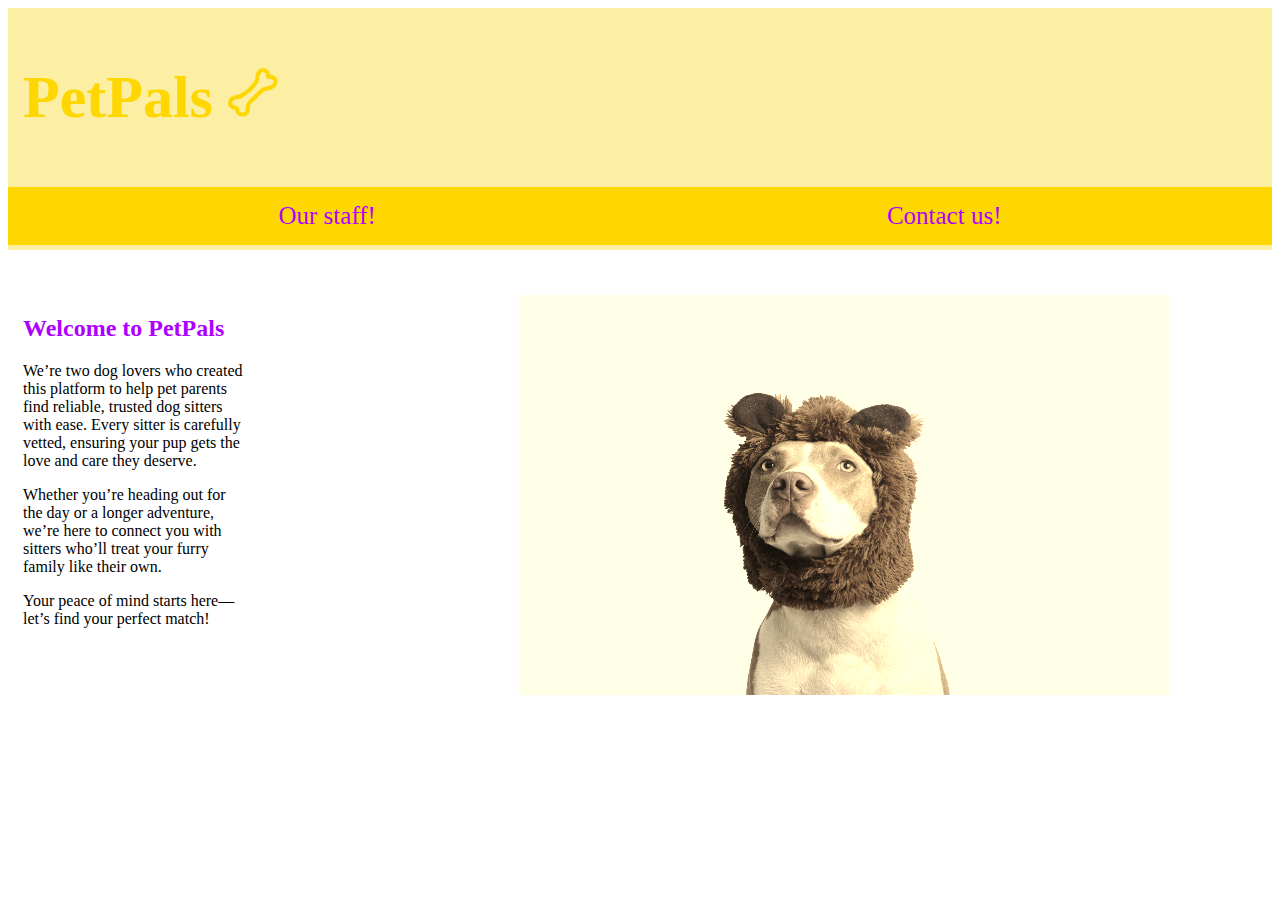
==== commit 863fe8ec: "Inlämning" ====
--- a/index.html
+++ b/index.html
@@ -31,9 +31,9 @@
                 <p>Your peace of mind starts here—let’s find your perfect match!</p>
             </aside>
 
-             <section id="dogpicsec">
+             <div id="dogpicsec">
                 <img id="pitbull-hat-pic" src="img/dog_with_lion_hat.jpg" alt="A pitbull with a lion hat">
-             </section>
+             </div>
     </div>
 </body>
 </html>--- a/css/style.css
+++ b/css/style.css
@@ -8,7 +8,6 @@
     grid-template-areas:
     'hd hd hd hd'
     'nv nv nv nv'
-    'as dsc dsc dsc'
     'as dsc dsc dsc' ;
     display: grid;
 }
@@ -17,8 +16,7 @@
     grid-template-areas:
     'hd hd hd hd'
     'nv nv nv nv'
-    'ctsc ctsc ctsc ctsc'
-    'ctsc ctsc ctsc ctsc' ;
+    'ctsc ctsc ctsc ctsc';
     display: grid;
 }
 
@@ -26,10 +24,8 @@
     grid-template-areas:
     'hd hd hd hd hd hd'
     'nv nv nv nv nv nv'
-    'ssc1 ssc1 ssc2 ssc2 ssc3 ssc3'
-    'ssc1 ssc1 ssc2 ssc2 ssc3 ssc3' ;
-    display: flex;
-    justify-content: center;
+    'ssc ssc ssc ssc ssc ssc';
+    display: grid;
 }
 
 #ourstaffdiv {
@@ -40,32 +36,62 @@
     text-align: center;
 }
 
-header {
+.header {
     grid-area: hd;
     font-size: 30px;
     padding: 15px;
     background-color: #FCEEA2;
 }
 
-a {
-    color: #FFD700;
-    text-decoration: dashed;
+#logo {
+    height: 50px;
+    width: 50px;    
 }
 
-nav {
-    grid-area: nv;
-    font-size: 25px;
-    margin: 15px;
+.header a {
+    color: #FFD700;
+    text-decoration: none;
 }
 
-#staffsecdiv {
-    display: flex;
+.nav a {
+    color: #AE00FF;
+    text-decoration: none;
 }
 
-#welcomep {
+.nav {
+    grid-area: nv;
+    display: flex;
+    justify-content: space-around;
+    font-size: 25px;
+    padding: 15px;
+    margin-bottom: 30px;
+    border-bottom: 5px solid #FCEEA2;
+    background-color: #FFD700;
+}
+
+#welcome-p h2 {
+    color: #AE00FF;
+}
+
+#welcome-p {
     grid-area: as;
     margin: 15px;
     width: 220px;
+}
+
+#pitbull-hat-pic {
+    position: absolute;
+    height: 400px;
+    width: 650px;
+    filter: sepia(70%);
+}
+
+#staffcarddiv {
+    display: flex;
+    justify-content: space-evenly;
+    flex-wrap: nowrap;
+    flex-direction: row;
+    width: 1250px;
 }
 
 #dogpicsec {
@@ -73,63 +99,28 @@
     margin: 15px;
 }
 
+.staffcard {
+    grid-area: ssc;
+    text-align: center;
+    margin: 10px;
+    width: 200px;
+}
+
+#huskystaff, #yorkiestaff, #goldenstaff {
+    width: 200px;
+    height: auto;
+    border-radius: 15px;
+    filter: sepia(100%);
+}
+
+#meetkaren, #meetdenise, #meetalice {
+    font-size: large;
+    color: #AE00FF;
+}
+
 #contactsec {
     grid-area: ctsc;
     font-size: larger;
-    margin: 15px;
-}
-
-#staffsec1 {
-    grid-area: ssc1;
-    width: 240px;
-    margin: 10px;
-}
-
-#staffsec2 {
-    grid-area: ssc2;
-    width: 240px;
-    margin: 10px;
-}
-
-#staffsec3 {
-    grid-area: ssc3;
-    width: 240px;
-    margin: 10px;
-}
-
-#logo {
-    height: 50px;
-    width: 50px;    
-}
-
-#lionhat {
-    height: 400px;
-    width: 650px;
-}
-
-#huskystaff {
-    height: 370px;
-    width: 240px;
-}
-
-#yorkiestaff {
-    height: 370px;
-    width: 240px;
-}
-
-#goldenstaff {
-    height: 370px;
-    width: 240px;
-}
-
-#meetkaren {
-    font-size: large;
-}
-
-#meetdenise {
-    font-size: large;
-}
-
-#meetalice {
-    font-size: large;
+    line-height: 35px;
+    margin: 25px;
 }